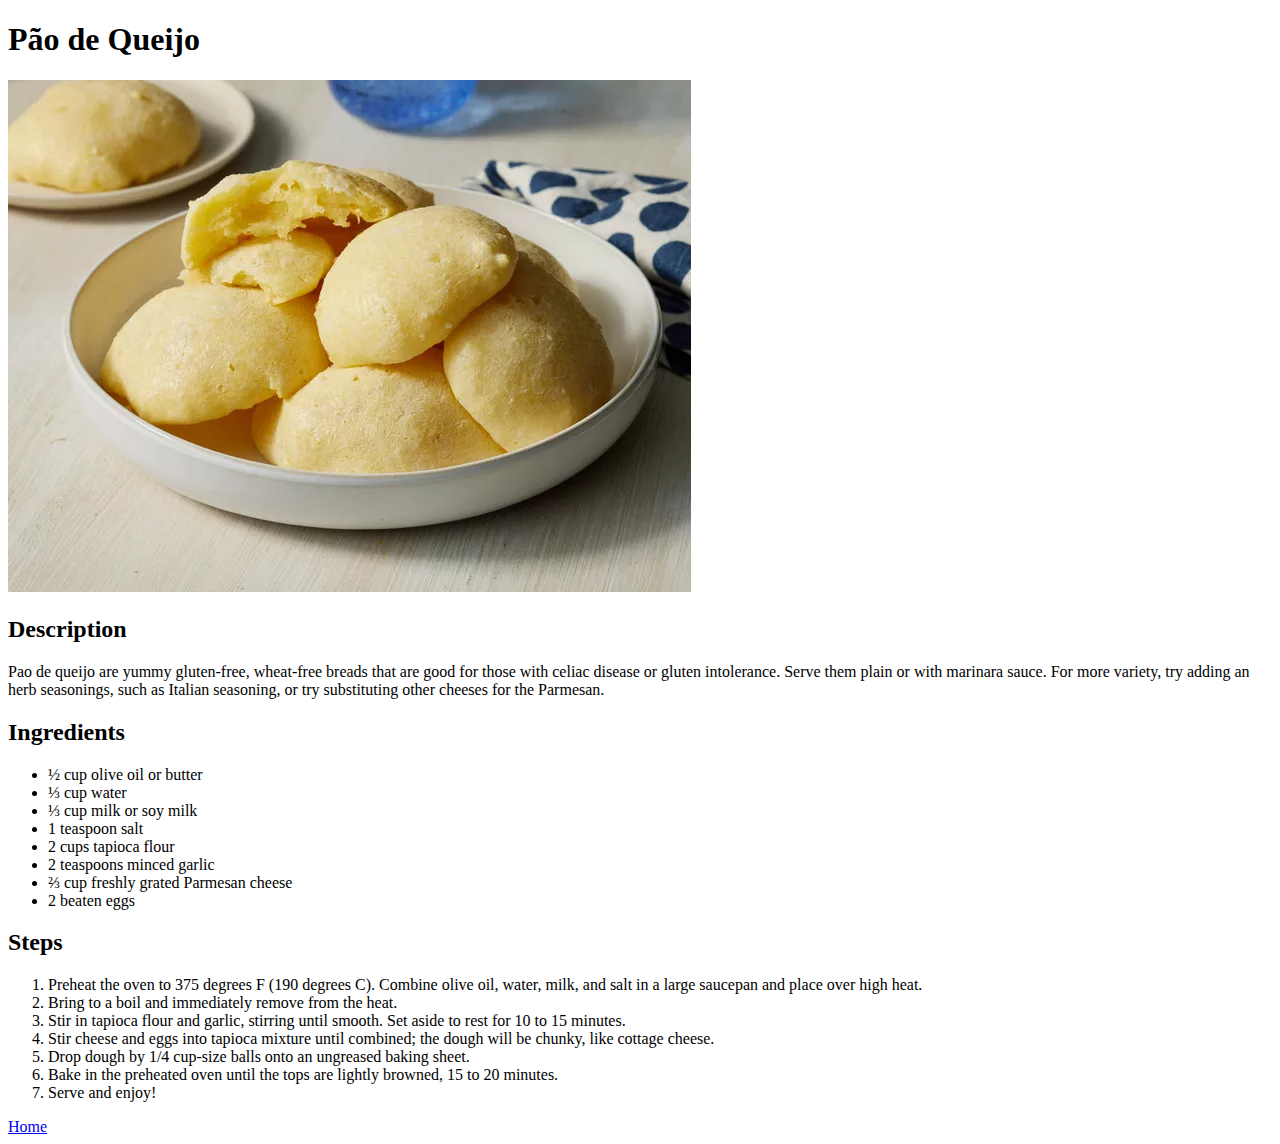
==== recipes/cheese-bread.html @ a28d9d89 "The Odin Project: Recipes" ====
<!DOCTYPE html>
    <html lang="en">
    <head>
        <meta charset="UTF-8">
        <meta name="viewport" content="width=device-width, initial-scale=1.0">
        <title>Cheese Bread Recipe</title>
    </head>
    <body>
        <h1>Pão de Queijo</h1>
        <img src="../images/pao-de-queijo.webp">
        <h2>Description</h2>
        <p>
            Pao de queijo are yummy gluten-free, wheat-free breads that are good for those with celiac disease or gluten intolerance. 
            Serve them plain or with marinara sauce. For more variety, try adding an herb seasonings, such as Italian 
            seasoning, or try substituting other cheeses for the Parmesan.
        </p>
        <h2>Ingredients</h2>

        <ul>
            <li>½ cup olive oil or butter</li>
            <li>⅓ cup water</li>
            <li>⅓ cup milk or soy milk</li>
            <li>1 teaspoon salt</li>
            <li>2 cups tapioca flour</li>
            <li>2 teaspoons minced garlic</li>
            <li>⅔ cup freshly grated Parmesan cheese</li>
            <li>2 beaten eggs</li>
        </ul>

        <h2>Steps</h2>
        <ol>
            <li>
                Preheat the oven to 375 degrees F (190 degrees C). 
                Combine olive oil, water, milk, and salt in a large saucepan and place over high heat.
            </li>

            <li>
                Bring to a boil and immediately remove from the heat.
            </li>

            <li>
                Stir in tapioca flour and garlic, stirring until smooth. 
                Set aside to rest for 10 to 15 minutes.
            </li>

            <li>
                Stir cheese and eggs into tapioca mixture until combined; 
                the dough will be chunky, like cottage cheese.
            </li>

            <li>
                Drop dough by 1/4 cup-size balls onto an ungreased baking sheet.
            </li>

            <li>
                Bake in the preheated oven until the tops are lightly browned, 15 to 20 minutes.
            </li>

            <li>
                Serve and enjoy!
            </li>

        </ol>

        <a href="../index.html">Home</a>
        
        
    </body>
</html>
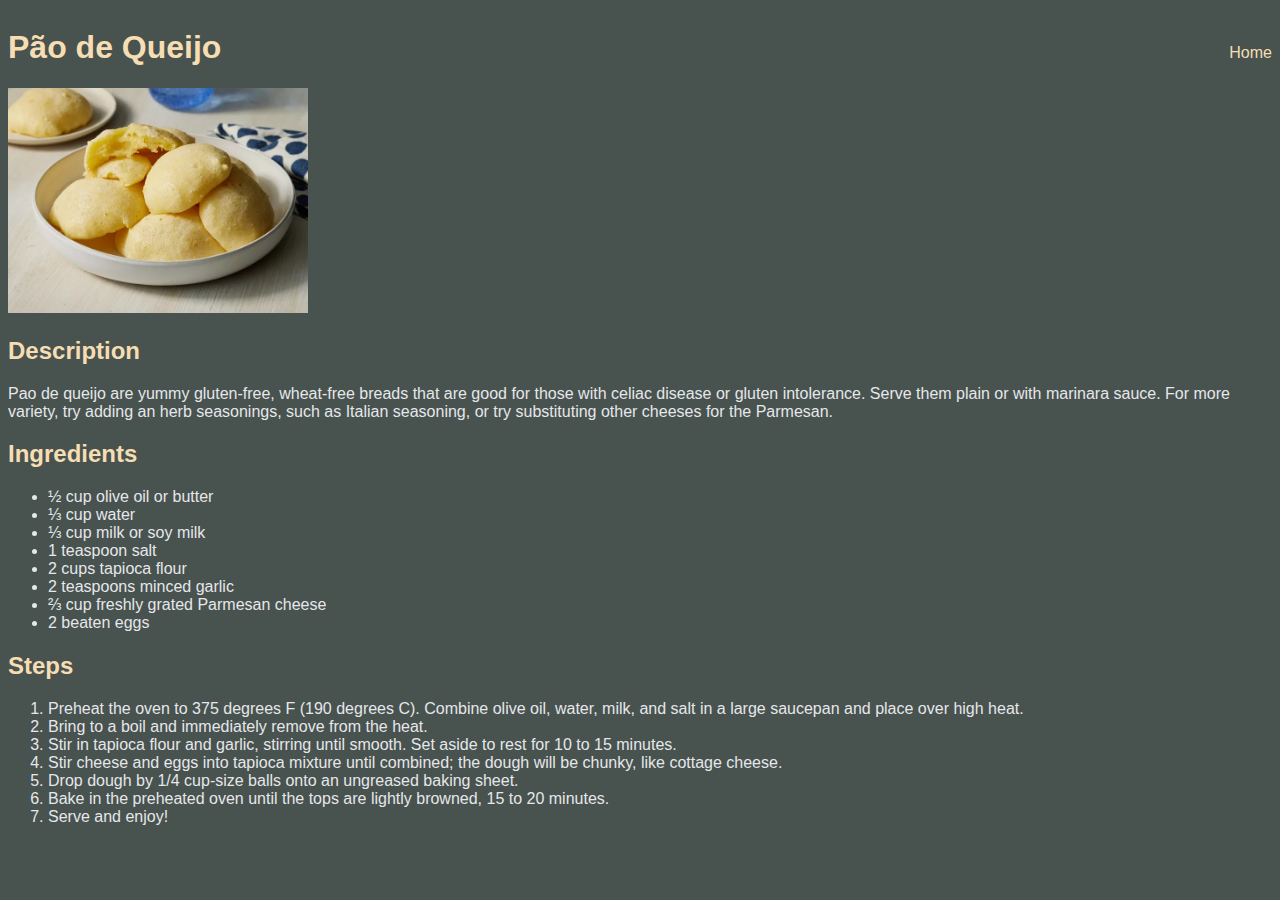
==== commit b02b4613: "Add html tags and css styles" ====
--- a/recipes/cheese-bread.html
+++ b/recipes/cheese-bread.html
@@ -1,13 +1,20 @@
 <!DOCTYPE html>
-    <html lang="en">
+<html lang="en">
     <head>
         <meta charset="UTF-8">
         <meta name="viewport" content="width=device-width, initial-scale=1.0">
         <title>Cheese Bread Recipe</title>
+        <link rel="stylesheet" href="styles/index.css">
     </head>
     <body>
-        <h1>Pão de Queijo</h1>
-        <img src="../images/pao-de-queijo.webp">
+        <div class="header-wrap">
+            <div class="header">
+                <h1>Pão de Queijo</h1>
+                <a href="../index.html">Home</a>
+                
+            </div>
+            <img src="../images/pao-de-queijo.webp">
+        </div>
         <h2>Description</h2>
         <p>
             Pao de queijo are yummy gluten-free, wheat-free breads that are good for those with celiac disease or gluten intolerance. 
@@ -62,7 +69,6 @@
 
         </ol>
 
-        <a href="../index.html">Home</a>
         
         
     </body>
--- a/recipes/styles/index.css
+++ b/recipes/styles/index.css
@@ -0,0 +1,37 @@
+.header
+{
+    display: flex;
+    flex-direction: row;
+    justify-content: space-between;
+    align-items: baseline;
+}
+
+body
+{
+    font-family: Verdana, sans-serif;
+    background-color: rgb(72, 82, 78);
+}
+
+h1, h2, a
+{
+    color: wheat;
+
+}
+
+.header a
+{
+    text-decoration: none;
+
+}
+
+.header-wrap img
+{
+    height: auto;
+    width: 300px;
+}
+
+p, li
+{
+    color: oklch(0.928 0.006 264.531);
+
+}
